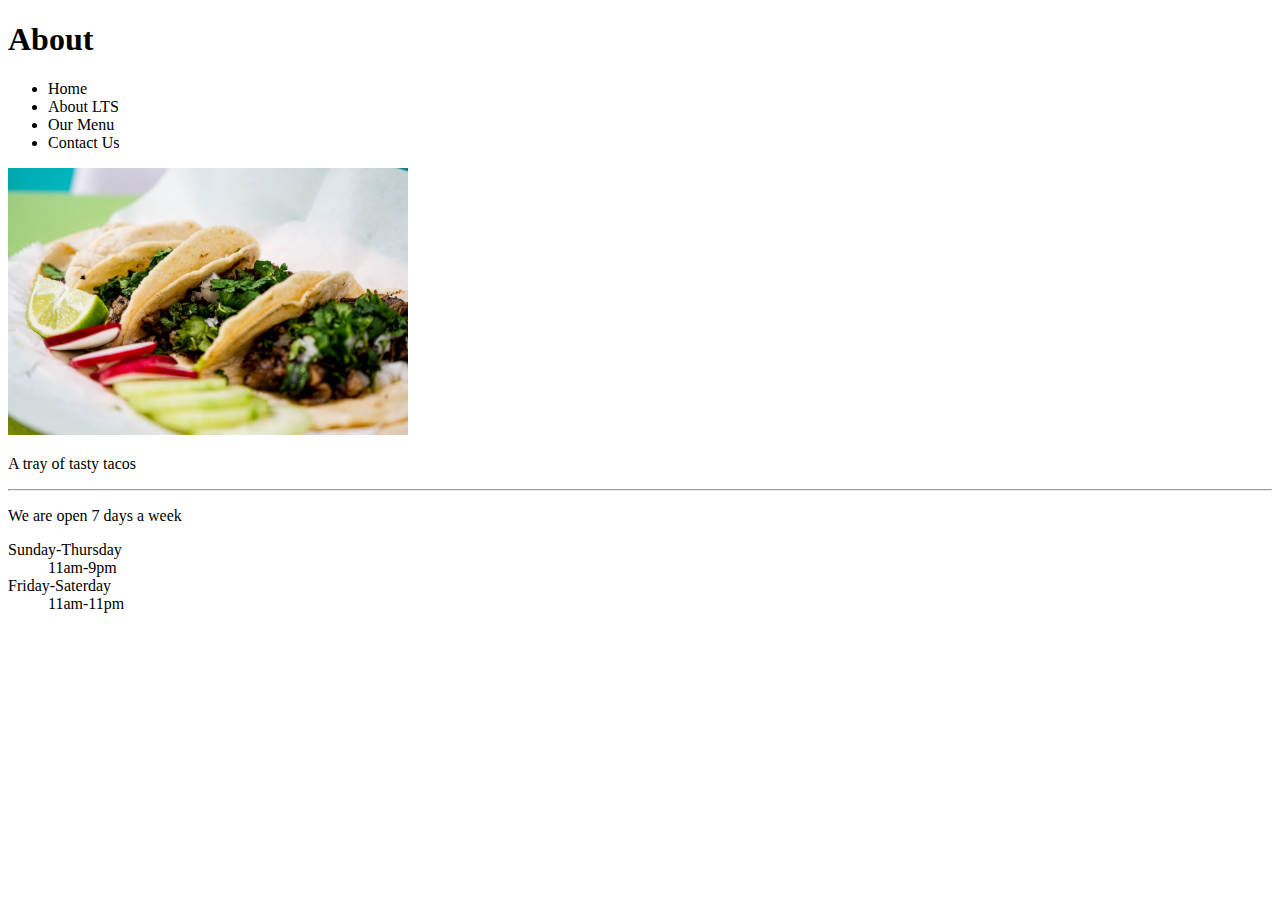
==== About.html @ 774c8185 "modified pages and added images" ====
<!DOCTYPE html>
<html>
    <head>
        <title> About </title>
        <link rel="stylesheet" href="styles.css">
        <meta charset="UTF-8">
    </head>

    <h1> About </h1>
    <nav>
        <ul>
            <a><li>Home</li></a>
            <a><li>About LTS</li></a>
            <a><li>Our Menu</li></a>
            <a><li>Contact Us</li></a>

        </ul>
    </nav>

    <img src="Images/tacos_tray_400x267.png">
    <p>A tray of tasty tacos</p>
    <hr>

    <p> We are open 7 days a week </p>
    <dl>
        <dt>Sunday-Thursday</dt>
        <dd>11am-9pm</dd>
        <dt>Friday-Saterday</dt>
        <dd>11am-11pm</dd>
    </dl>

</html>
---- styles.css ----
table,
  td,
  th {
    border: 1px solid black;
  }

  caption{
    border: 1px solid black;
  }
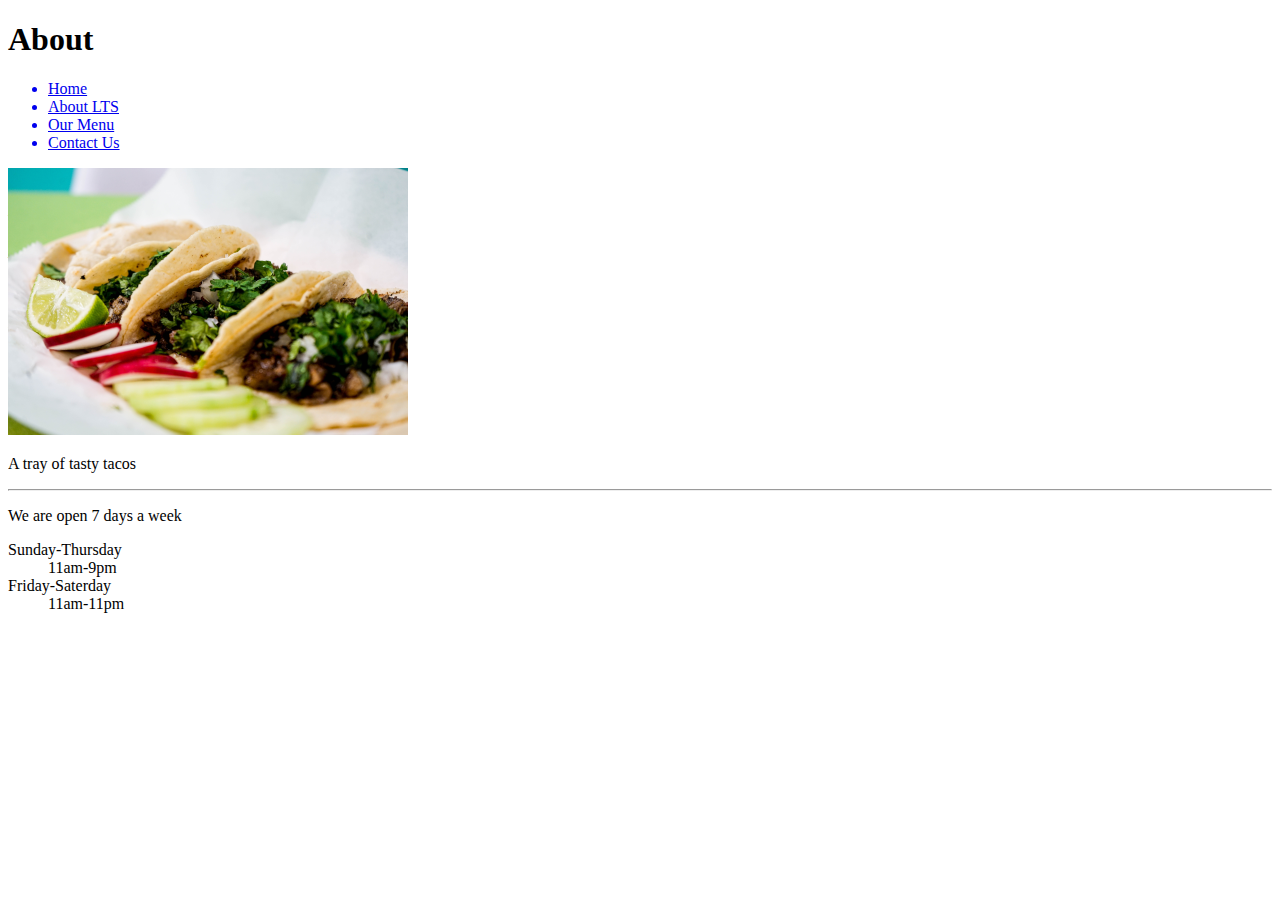
==== commit c06dea4c: "updated nav bar" ====
--- a/About.html
+++ b/About.html
@@ -9,10 +9,10 @@
     <h1> About </h1>
     <nav>
         <ul>
-            <a><li>Home</li></a>
-            <a><li>About LTS</li></a>
-            <a><li>Our Menu</li></a>
-            <a><li>Contact Us</li></a>
+            <a href="Index.html"><li>Home</li></a>
+            <a href="Index.html"><li>About LTS</li></a>
+            <a href="Index.html"><li>Our Menu</li></a>
+            <a href="Contact.html"><li>Contact Us</li></a>
 
         </ul>
     </nav>
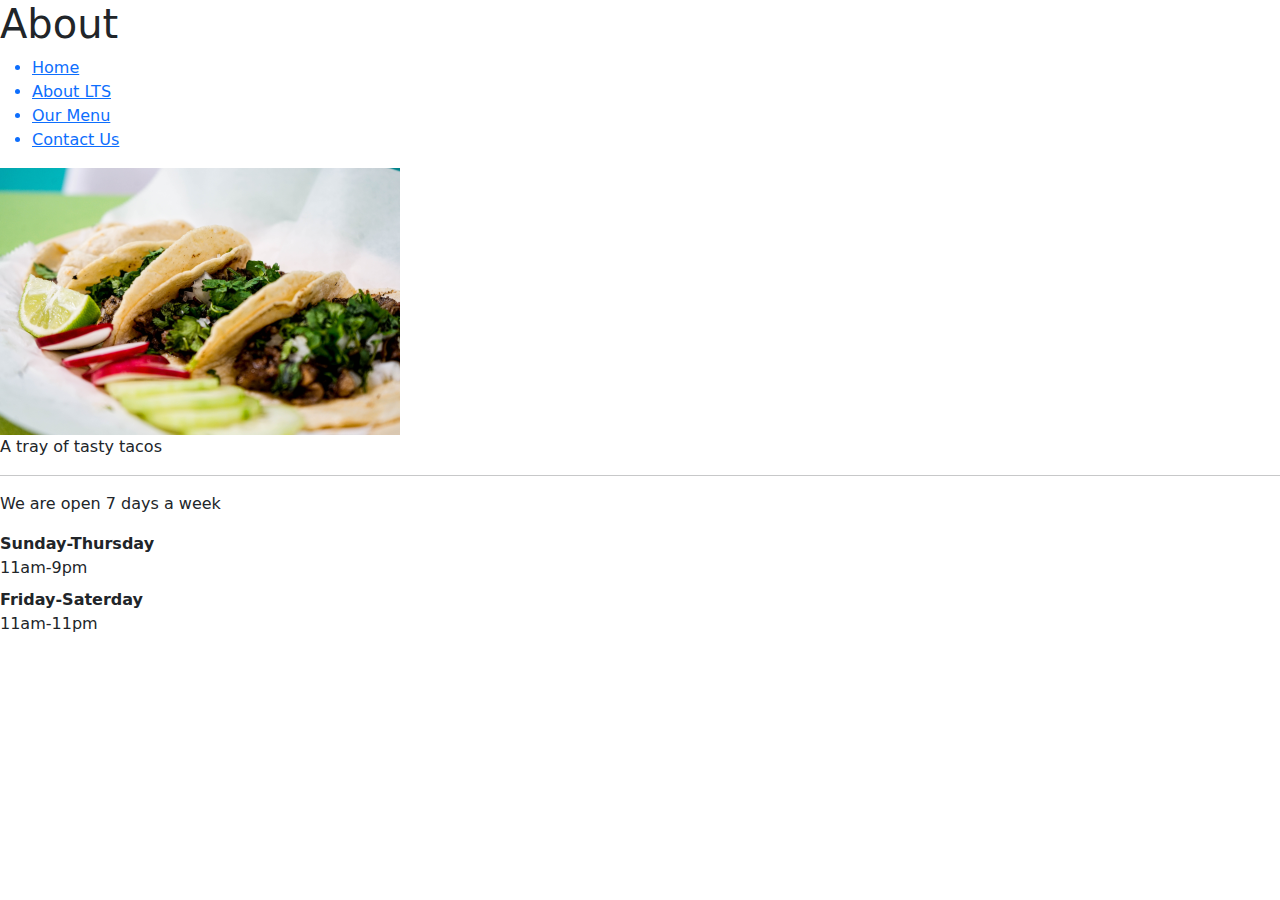
==== commit 3d953982: "added bootstrap" ====
--- a/About.html
+++ b/About.html
@@ -2,13 +2,14 @@
 <html>
     <head>
         <title> About </title>
+        <meta charset="UTF-8">
+        <link rel="stylesheet" href="css/bootstrap.css">
         <link rel="stylesheet" href="styles.css">
-        <meta charset="UTF-8">
     </head>
 
     <h1> About </h1>
     <nav>
-        <ul>
+        <ul> <!---still fixing this-->
             <a href="Index.html"><li>Home</li></a>
             <a href="Index.html"><li>About LTS</li></a>
             <a href="Index.html"><li>Our Menu</li></a>
